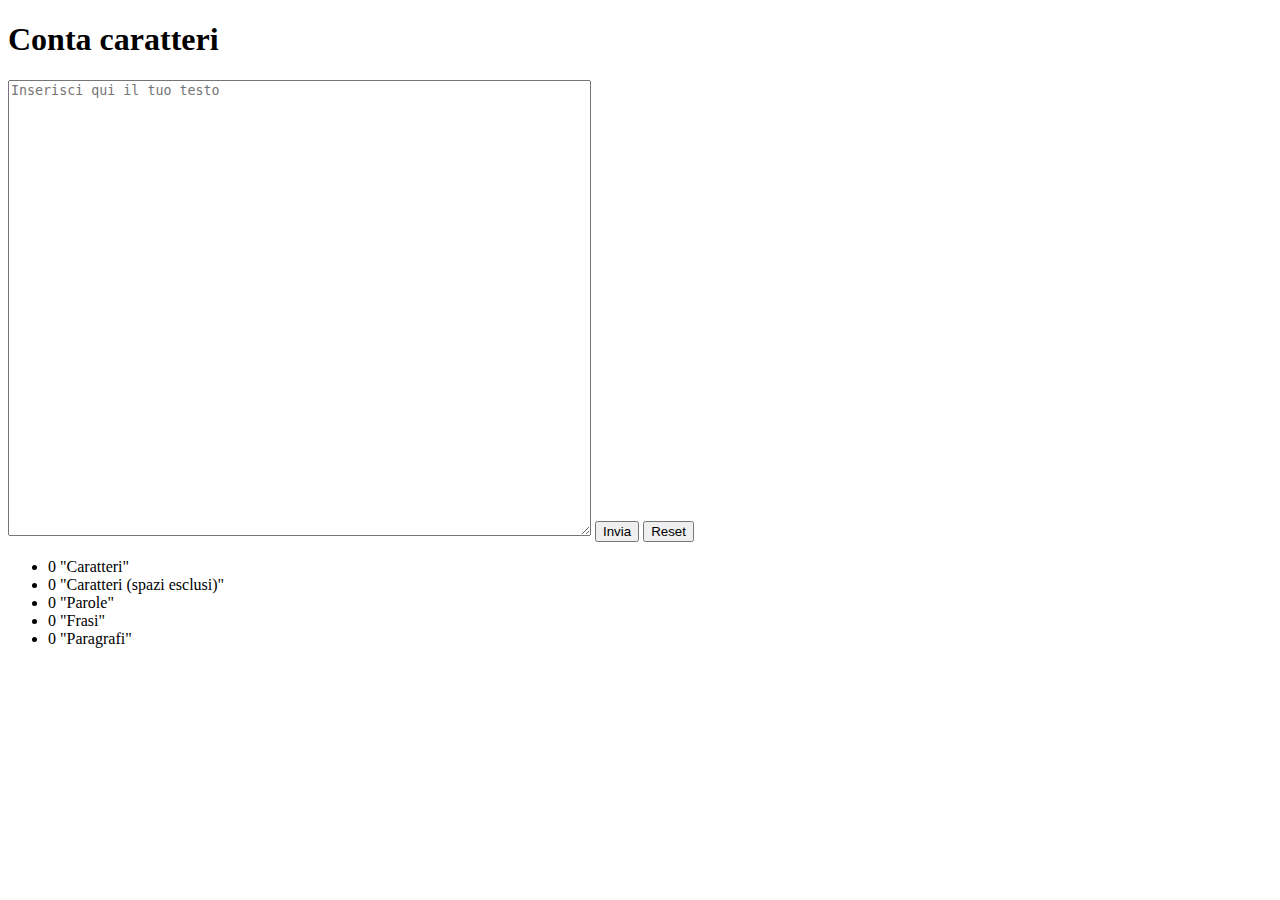
==== target/classes/static/index.html @ 0621a6ed "integrazione DB su Spring" ====
<!DOCTYPE html>
<html lang="it">
<head>
  <meta charset="ISO-8859-1">
  <meta http-equiv="X-UA-Compatible" content="IE=edge">
  <meta name="viewport" content="width=device-width, initial-scale=1.0">
  <title>Progetto learning by project</title>
</head>
<body>
  <h1>Conta caratteri</h1>
  <div>
    <form id='myForm' method="post" action="/api/testi" enctype = "multipart/form-data">
     <textarea placeholder ="Inserisci qui il tuo testo" name="Textarea" id="" cols="70" rows="30"></textarea>
      <button class="submit" type="submit">Invia</button>
      <button calss="reset" type="button" onclick="test()" value="reset form">Reset</button>
    </form>  
  </div>
  <div id="info-right">
    <ul id="info-list">
      <li> 
        <span class="info-badges" id="badges-countchar">0</span>
        "Caratteri"
      </li>
      <li>
        <span class="info-badges" id="badges-countnospace">0</span>
        "Caratteri (spazi esclusi)"
      </li>
      <li>
        <span class="info-badges" id="badges-words">0</span>
        "Parole"
      </li>
      <li>
        <span class="info-badges" id="badges-phrases">0</span>
        "Frasi"
      </li>
      <li>
        <span class="info-badges" id="badges-paragraph">0</span>
        "Paragrafi"
      </li>
    </ul>
  </div>
  <script type="text/javascript">
	
  	
  
  </script>

</body>
</html>
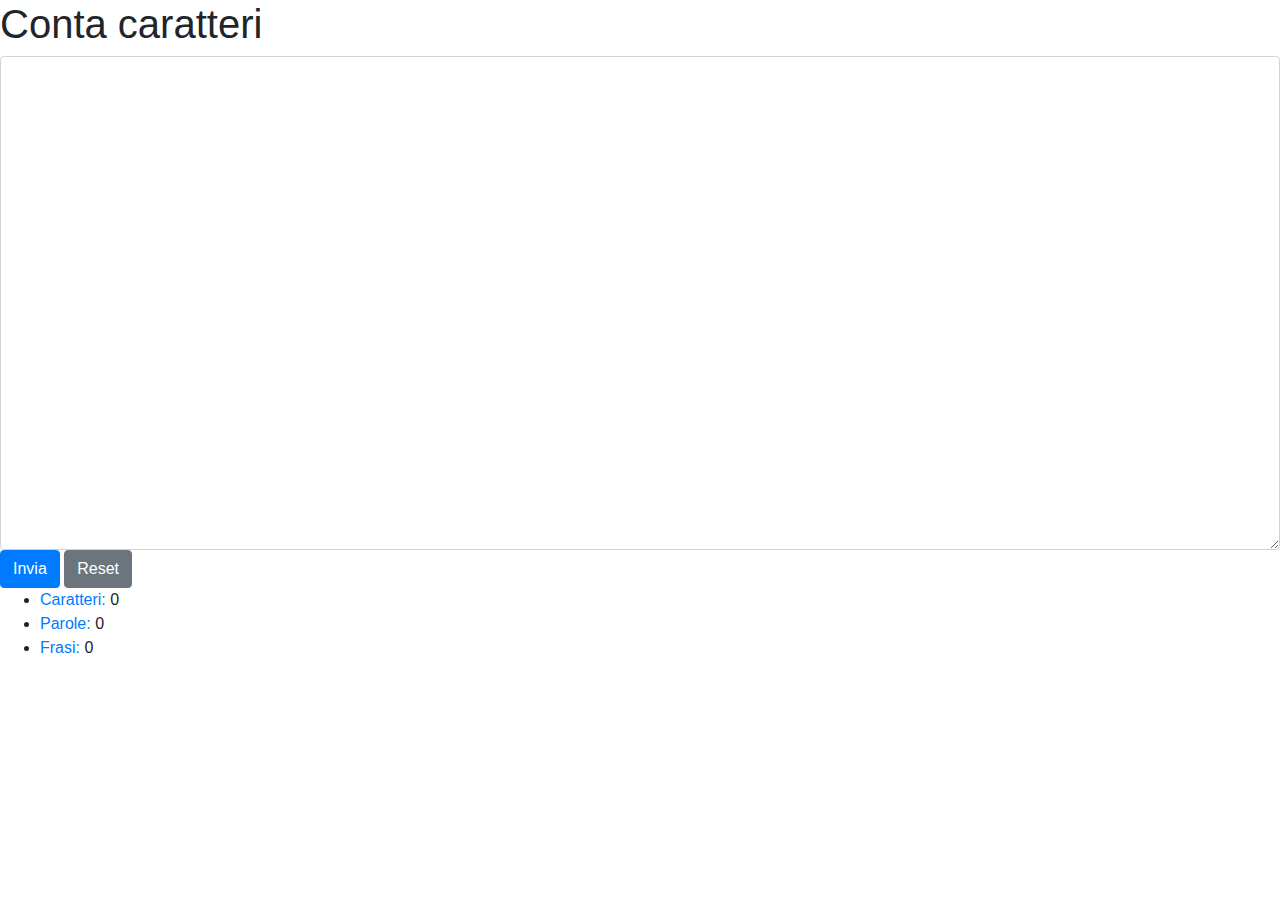
==== commit 4aff5b5c: "fixate chiavi esterne" ====
--- a/target/classes/static/index.html
+++ b/target/classes/static/index.html
@@ -6,37 +6,31 @@
   <meta http-equiv="X-UA-Compatible" content="IE=edge">
   <meta name="viewport" content="width=device-width, initial-scale=1.0">
   <title>Progetto learning by project</title>
+  <link rel="stylesheet" href="https://cdn.jsdelivr.net/npm/bootstrap@4.0.0/dist/css/bootstrap.min.css" integrity="sha384-Gn5384xqQ1aoWXA+058RXPxPg6fy4IWvTNh0E263XmFcJlSAwiGgFAW/dAiS6JXm" crossorigin="anonymous">
+<link rel="stylesheet" href="style.css">
 </head>
 <body>
   <h1>Conta caratteri</h1>
   <div>
-    <form id='myForm' method="post" action="/api/testi" enctype = "multipart/form-data">
-     <textarea placeholder ="Inserisci qui il tuo testo" name="Textarea" id="" cols="70" rows="30"></textarea>
-      <button class="submit" type="submit">Invia</button>
-      <button calss="reset" type="button" onclick="test()" value="reset form">Reset</button>
+    <form id='myForm' method="post" action="/api/testi">
+     <textarea class="form-control placeholder ="Inserisci qui il tuo testo" name="txt" rows="20"></textarea>
+      <button class="btn btn-primary" type="submit">Invia</button>
+      <button class="btn btn-secondary" type="button" onclick="test()" value="reset form">Reset</button>
     </form>  
   </div>
   <div id="info-right">
     <ul id="info-list">
       <li> 
-        <span class="info-badges" id="badges-countchar">0</span>
-        "Caratteri"
+        <a class="info-badges" id="badges-countchar" href="/caratteri.html">Caratteri:</a>
+        0
       </li>
       <li>
-        <span class="info-badges" id="badges-countnospace">0</span>
-        "Caratteri (spazi esclusi)"
+        <a class="info-badges" id="badges-words" href="/parole.html">Parole: </a>
+        0
       </li>
       <li>
-        <span class="info-badges" id="badges-words">0</span>
-        "Parole"
-      </li>
-      <li>
-        <span class="info-badges" id="badges-phrases">0</span>
-        "Frasi"
-      </li>
-      <li>
-        <span class="info-badges" id="badges-paragraph">0</span>
-        "Paragrafi"
+        <a class="info-badges" id="badges-phrases" href="/frasi.html">Frasi:</a>
+        0
       </li>
     </ul>
   </div>
@@ -45,7 +39,7 @@
   	
   
   </script>
-
+<script src="https://cdn.jsdelivr.net/npm/bootstrap@4.0.0/dist/js/bootstrap.min.js" integrity="sha384-JZR6Spejh4U02d8jOt6vLEHfe/JQGiRRSQQxSfFWpi1MquVdAyjUar5+76PVCmYl" crossorigin="anonymous"></script>
 </body>
 </html>
 
